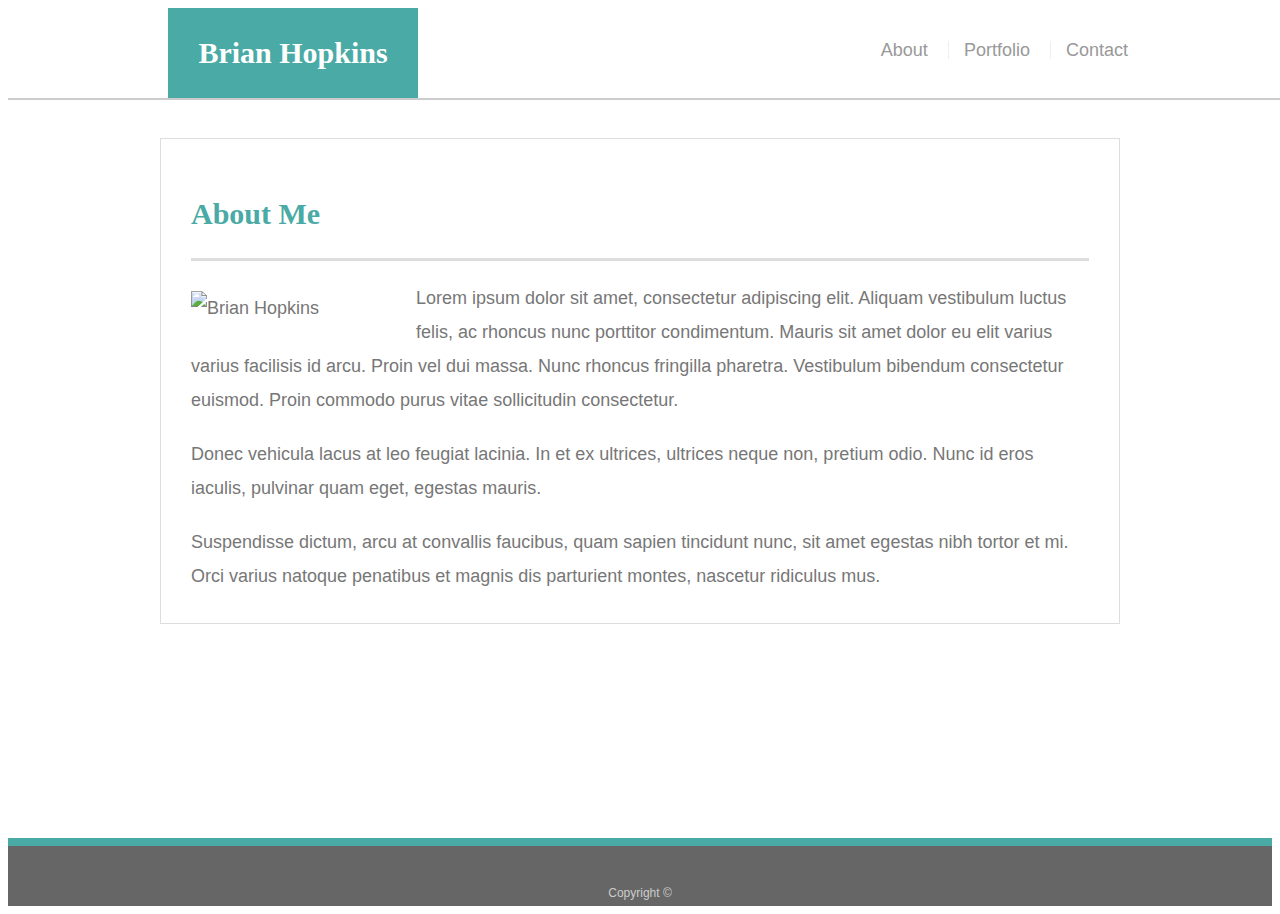
==== index.html @ 04783b8d "adding files" ====
<!doctype html>
<html lang="en-us">

<head>
  <meta charset="UTF-8">
  <title>About | Brian Hopkins</title>
  <link rel="stylesheet" type="text/css" href="assets/css/style.css">
</head>

<body>

  <header id="masthead">
    <div class="container">
      <a href="index.html" id="logo">Brian Hopkins</a>
      <nav>
        <a href="index.html">About</a>
        <a href="portfolio.html">Portfolio</a>
        <a href="contact.html">Contact</a>
      </nav>
    </div>
  </header>

  <div id="main-container" class="container">
    <section class="main-section">
      <h1>About Me</h1>

      <img src="https://avatars0.githubusercontent.com/u/35471621?s=460&v=4" class="auth-image" alt="Brian Hopkins">

      <p>Lorem ipsum dolor sit amet, consectetur adipiscing elit. Aliquam vestibulum luctus felis, ac rhoncus nunc porttitor condimentum. Mauris sit amet dolor eu elit varius varius facilisis id arcu. Proin vel dui massa. Nunc rhoncus fringilla pharetra. Vestibulum bibendum consectetur euismod. Proin commodo purus vitae sollicitudin consectetur.</p>

      <p>Donec vehicula lacus at leo feugiat lacinia. In et ex ultrices, ultrices neque non, pretium odio. Nunc id eros iaculis, pulvinar quam eget, egestas mauris.</p>

      <p>Suspendisse dictum, arcu at convallis faucibus, quam sapien tincidunt nunc, sit amet egestas nibh tortor et mi. Orci varius natoque penatibus et magnis dis parturient montes, nascetur ridiculus mus.</p>

    </section>

  </div>

  <footer>
    <div class="container">
      Copyright &copy; 
    </div>
  </footer>
</body>

</html>
---- assets/css/style.css ----
body {
    font-family: Arial, "Helvetica Neue", Helvetica, sans-serif;
    font-size: 18px;
    line-height: 34px;
    color: #777777;
    background: url("../images/concrete_seamless.png");
  }
  
  * {
    box-sizing: border-box;
  }
  
  /* general */
  
  .container {
    width: 100%;
    max-width: 960px;
    margin: 0 auto;
    clear: both;
  }
  
  h1,
  h2,
  h3,
  p {
    margin-bottom: 20px;
  }
  
  p:last-child {
    margin-bottom: 0;
  }
  
  h1,
  h2,
  h3 {
    font-family: Georgia, Times, "Times New Roman", serif;
    font-weight: 700;
    color: #4aaaa5;
  }
  
  h1 {
    padding-bottom: 20px;
    font-size: 30px;
    line-height: 49px;
    border-bottom: 3px solid #dddddd;
  }
  
  h2,
  h3 {
    font-size: 22px;
  }
  
  /* header */
  
  #masthead {
    position: fixed;
    z-index: 99;
    width: 100%;
    margin: 0 0 30px;
    overflow: auto;
    color: #ffffff;
    background: #ffffff;
    border-bottom: 2px solid #cccccc;
  }
  
  #logo {
    float: left;
    width: 250px;
    height: 90px;
    font-family: Georgia, Times, "Times New Roman", serif;
    font-size: 30px;
    font-weight: 700;
    line-height: 90px;
    color: #ffffff;
    text-align: center;
    text-decoration: none;
    background: #4aaaa5;
  }
  
  nav {
    float: right;
    margin-top: 25px;
  }
  
  nav a {
    display: inline-block;
    padding-left: 15px;
    margin-left: 15px;
    line-height: 18px;
    color: #999;
    text-decoration: none;
    border-left: 1px solid #efefef;
  }
  
  nav a:first-child {
    border-left: 0 none;
  }
  
  /* footer */
  
  footer {
    padding: 30px 0;
    clear: both;
    font-size: 12px;
    color: #ffffff;
    color: #cccccc;
    text-align: center;
    background: #666666;
    border-top: 8px solid #4aaaa5;
    height: 50px;
  }
  
  h3, h2 {
    padding-bottom: 20px;
    margin-bottom: 15px;
    line-height: 22px;
    border-bottom: 2px solid #eeeeee;
  }
  
  /* main */
  
  #main-container {
    padding-top: 130px;
    min-height: calc(100vh - 70px);
  }
  
  .main-section {
    float: left;
    width: 100%;
    max-width: 960px;
    padding: 30px;
    margin: 0 0 40px;
    background: #ffffff;
    border: 1px solid #dddddd;
  }
  
  /* portfolio page */
  
  .work {
    position: relative;
    float: left;
    width: 274px;
    margin: 20px 0 25px;
    overflow: auto;
  }
  
  .work:nth-child(even) {
    margin-right: 40px;
  }
  
  .work img {
    width: 100%;
    border: 0 none;
    opacity: 0.8;
  }
  
  .work h3 {
    position: absolute;
    bottom: 20px;
    width: 100%;
    padding: 15px;
    margin-bottom: 0;
    font-weight: 300;
    line-height: 30px;
    color: #ffffff;
    text-align: center;
    background: #4aaaa5;
    border-bottom: 0;
  }
  
  .auth-image {
    float: left;
    width: 200px;
    height: auto;
    margin-top: 10px;
    margin-right: 25px;
  }
  
  /* contact page */
  
  #contact-form ul {
    margin-bottom: 20px;
  }
  
  #contact-form li {
    margin-bottom: 10px;
  }
  
  label,
  input[type=text],
  input[type=email],
  textarea {
    display: block;
    width: 100%;
  }
  
  input[type=text],
  input[type=email],
  textarea {
    height: 35px;
    padding: 0 10px;
    font-size: 14px;
    border: 1px solid #dddddd;
  }
  
  textarea {
    height: 200px;
  }
  
  input[type=submit] {
    padding: 10px 30px;
    font-size: 18px;
    color: #ffffff;
    cursor: pointer;
    background: #4aaaa5;
    border: 0 none;
  }
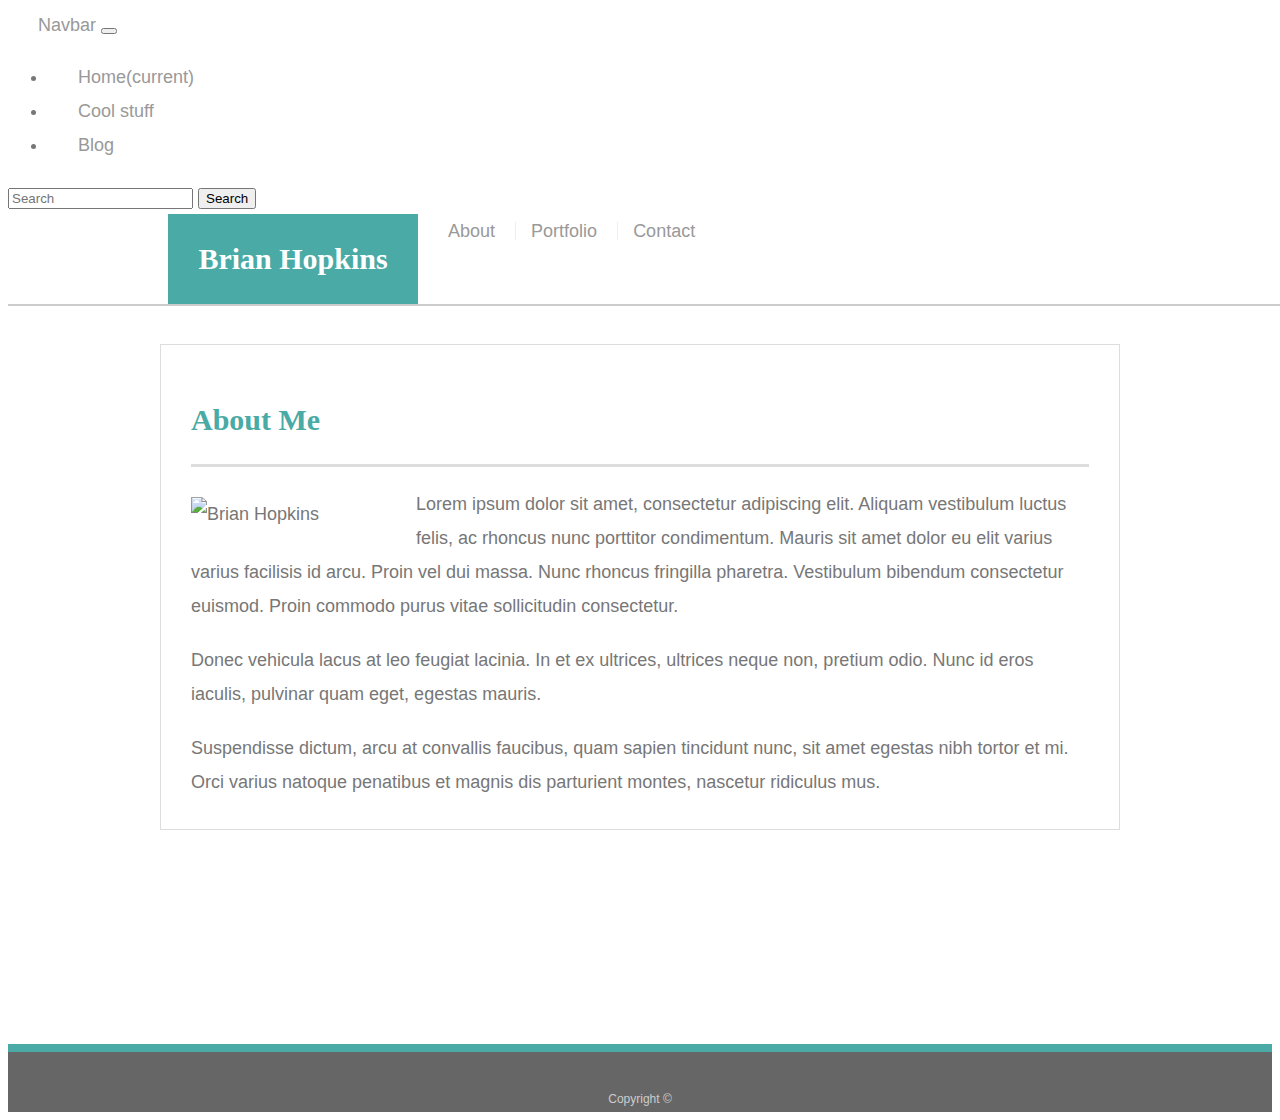
==== commit 87bcf177: "latest code" ====
--- a/index.html
+++ b/index.html
@@ -2,45 +2,81 @@
 <html lang="en-us">
 
 <head>
-  <meta charset="UTF-8">
-  <title>About | Brian Hopkins</title>
-  <link rel="stylesheet" type="text/css" href="assets/css/style.css">
+    <meta charset="UTF-8">
+    <title>About | Brian Hopkins</title>
+    <link rel="stylesheet" href="https://stackpath.bootstrapcdn.com/bootstrap/4.2.1/css/bootstrap.min.css" integrity="sha384-GJzZqFGwb1QTTN6wy59ffF1BuGJpLSa9DkKMp0DgiMDm4iYMj70gZWKYbI706tWS"
+        crossorigin="anonymous">
+    <link rel="stylesheet" type="text/css" href="assets/css/style.css">
 </head>
 
 <body>
 
-  <header id="masthead">
-    <div class="container">
-      <a href="index.html" id="logo">Brian Hopkins</a>
-      <nav>
-        <a href="index.html">About</a>
-        <a href="portfolio.html">Portfolio</a>
-        <a href="contact.html">Contact</a>
-      </nav>
+        <nav class="navbar navbar-expand-lg navbar-dark bg-dark">
+            <a class="navbar-brand" href="#">Navbar</a>
+            <button class="navbar-toggler" type="button" data-toggle="collapse" data-target="#navbarNav" aria-controls="navbarNav"
+                aria-expanded="false" aria-label="Toggle navigation">
+                <span class="navbar-toggler-icon"></span>
+            </button>
+            <div class="collapse navbar-collapse" id="navbarNav">
+                <ul class="navbar-nav">
+                    <li class="nav-item active">
+                        <a class="nav-link" href="#">Home<span class="sr-only">(current)</span></a>
+                    </li>
+                    <li class="nav-item">
+                        <a class="nav-link" href="#">Cool stuff</a>
+                    </li>
+                    <li class="nav-item">
+                        <a class="nav-link" href="#">Blog</a>
+                    </li>
+                </ul>
+                <form class="form-inline ml-md-auto">
+                    <input class="form-control mr-sm-2" type="search" placeholder="Search" aria-label="Search">
+                    <button class="btn btn-outline-success my-2 my-sm-0" type="submit">Search</button>
+                </form>
+        </nav>
+    
+        <header id="masthead">
+        <div class="container">
+            <a href="index.html" id="logo">Brian Hopkins</a>
+            <nav>
+                <a href="index.html">About</a>
+                <a href="portfolio.html">Portfolio</a>
+                <a href="contact.html">Contact</a>
+            </nav>
+        </div>
+    </header>
+
+    <div id="main-container" class="container">
+        <section class="main-section">
+            <h1>About Me</h1>
+
+            <img src="https://avatars0.githubusercontent.com/u/35471621?s=460&v=4" class="auth-image" alt="Brian Hopkins">
+
+            <p>Lorem ipsum dolor sit amet, consectetur adipiscing elit. Aliquam vestibulum luctus felis, ac
+                rhoncus
+                nunc porttitor condimentum. Mauris sit amet dolor eu elit varius varius facilisis id arcu.
+                Proin vel
+                dui massa. Nunc rhoncus fringilla pharetra. Vestibulum bibendum consectetur euismod. Proin
+                commodo
+                purus vitae sollicitudin consectetur.</p>
+
+            <p>Donec vehicula lacus at leo feugiat lacinia. In et ex ultrices, ultrices neque non, pretium
+                odio. Nunc
+                id eros iaculis, pulvinar quam eget, egestas mauris.</p>
+
+            <p>Suspendisse dictum, arcu at convallis faucibus, quam sapien tincidunt nunc, sit amet egestas
+                nibh tortor
+                et mi. Orci varius natoque penatibus et magnis dis parturient montes, nascetur ridiculus mus.</p>
+
+        </section>
+
     </div>
-  </header>
 
-  <div id="main-container" class="container">
-    <section class="main-section">
-      <h1>About Me</h1>
-
-      <img src="https://avatars0.githubusercontent.com/u/35471621?s=460&v=4" class="auth-image" alt="Brian Hopkins">
-
-      <p>Lorem ipsum dolor sit amet, consectetur adipiscing elit. Aliquam vestibulum luctus felis, ac rhoncus nunc porttitor condimentum. Mauris sit amet dolor eu elit varius varius facilisis id arcu. Proin vel dui massa. Nunc rhoncus fringilla pharetra. Vestibulum bibendum consectetur euismod. Proin commodo purus vitae sollicitudin consectetur.</p>
-
-      <p>Donec vehicula lacus at leo feugiat lacinia. In et ex ultrices, ultrices neque non, pretium odio. Nunc id eros iaculis, pulvinar quam eget, egestas mauris.</p>
-
-      <p>Suspendisse dictum, arcu at convallis faucibus, quam sapien tincidunt nunc, sit amet egestas nibh tortor et mi. Orci varius natoque penatibus et magnis dis parturient montes, nascetur ridiculus mus.</p>
-
-    </section>
-
-  </div>
-
-  <footer>
-    <div class="container">
-      Copyright &copy; 
-    </div>
-  </footer>
+    <footer>
+        <div class="container">
+            Copyright &copy;
+        </div>
+    </footer>
 </body>
 
 </html>--- a/assets/css/style.css
+++ b/assets/css/style.css
@@ -75,11 +75,6 @@
     text-align: center;
     text-decoration: none;
     background: #4aaaa5;
-  }
-  
-  nav {
-    float: right;
-    margin-top: 25px;
   }
   
   nav a {
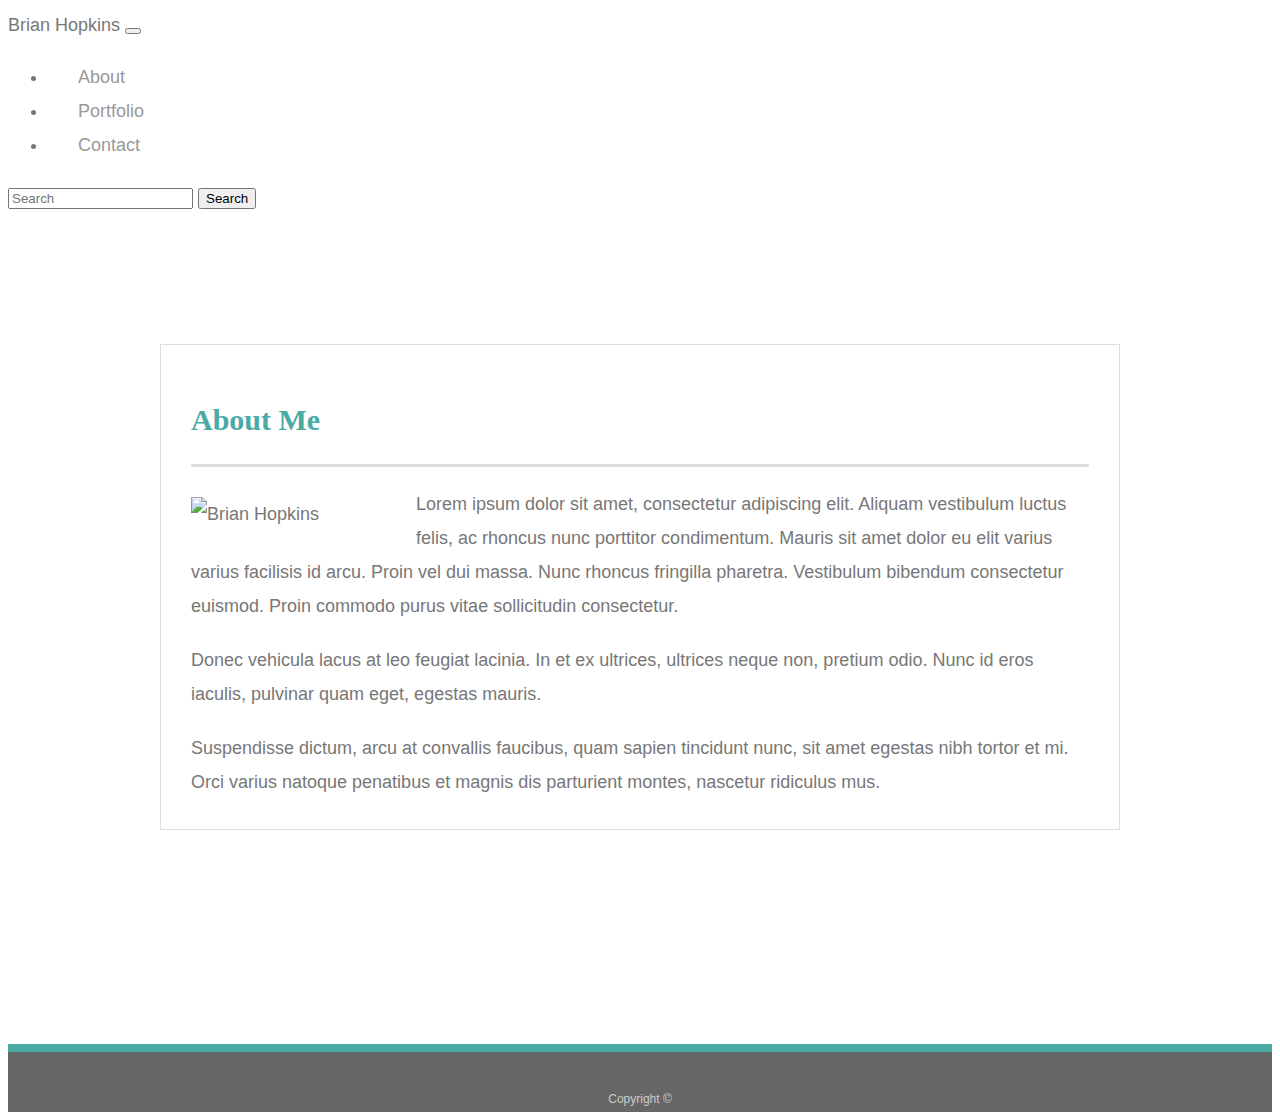
==== commit 62f1f354: "latest" ====
--- a/index.html
+++ b/index.html
@@ -11,31 +11,31 @@
 
 <body>
 
-        <nav class="navbar navbar-expand-lg navbar-dark bg-dark">
-            <a class="navbar-brand" href="#">Navbar</a>
-            <button class="navbar-toggler" type="button" data-toggle="collapse" data-target="#navbarNav" aria-controls="navbarNav"
-                aria-expanded="false" aria-label="Toggle navigation">
-                <span class="navbar-toggler-icon"></span>
-            </button>
-            <div class="collapse navbar-collapse" id="navbarNav">
-                <ul class="navbar-nav">
-                    <li class="nav-item active">
-                        <a class="nav-link" href="#">Home<span class="sr-only">(current)</span></a>
-                    </li>
-                    <li class="nav-item">
-                        <a class="nav-link" href="#">Cool stuff</a>
-                    </li>
-                    <li class="nav-item">
-                        <a class="nav-link" href="#">Blog</a>
-                    </li>
-                </ul>
-                <form class="form-inline ml-md-auto">
-                    <input class="form-control mr-sm-2" type="search" placeholder="Search" aria-label="Search">
-                    <button class="btn btn-outline-success my-2 my-sm-0" type="submit">Search</button>
-                </form>
-        </nav>
-    
-        <header id="masthead">
+    <nav class="navbar navbar-expand-lg fixed-top navbar-dark bg-dark">
+        <span class="navbar-brand mb-0 h1">Brian Hopkins</span>
+        <button class="navbar-toggler" type="button" data-toggle="collapse" data-target="#navbarNav" aria-controls="navbarNav"
+            aria-expanded="false" aria-label="Toggle navigation">
+            <span class="navbar-toggler-icon"></span>
+        </button>
+        <div class="collapse navbar-collapse" id="navbarNav">
+            <ul class="navbar-nav">
+                <li class="nav-item">
+                    <a class="nav-link" href="index.html">About</a>
+                </li>
+                <li class="nav-item">
+                    <a class="nav-link" href="portfolio.html">Portfolio</a>
+                </li>
+                <li class="nav-item">
+                    <a class="nav-link" href="contact.html">Contact</a>
+                </li>
+            </ul>
+            <form class="form-inline ml-md-auto">
+                <input class="form-control mr-sm-2" type="search" placeholder="Search" aria-label="Search">
+                <button class="btn btn-outline-success my-2 my-sm-0" type="submit">Search</button>
+            </form>
+    </nav>
+
+    <!--<header id="masthead">
         <div class="container">
             <a href="index.html" id="logo">Brian Hopkins</a>
             <nav>
@@ -44,7 +44,7 @@
                 <a href="contact.html">Contact</a>
             </nav>
         </div>
-    </header>
+    </header> -->
 
     <div id="main-container" class="container">
         <section class="main-section">
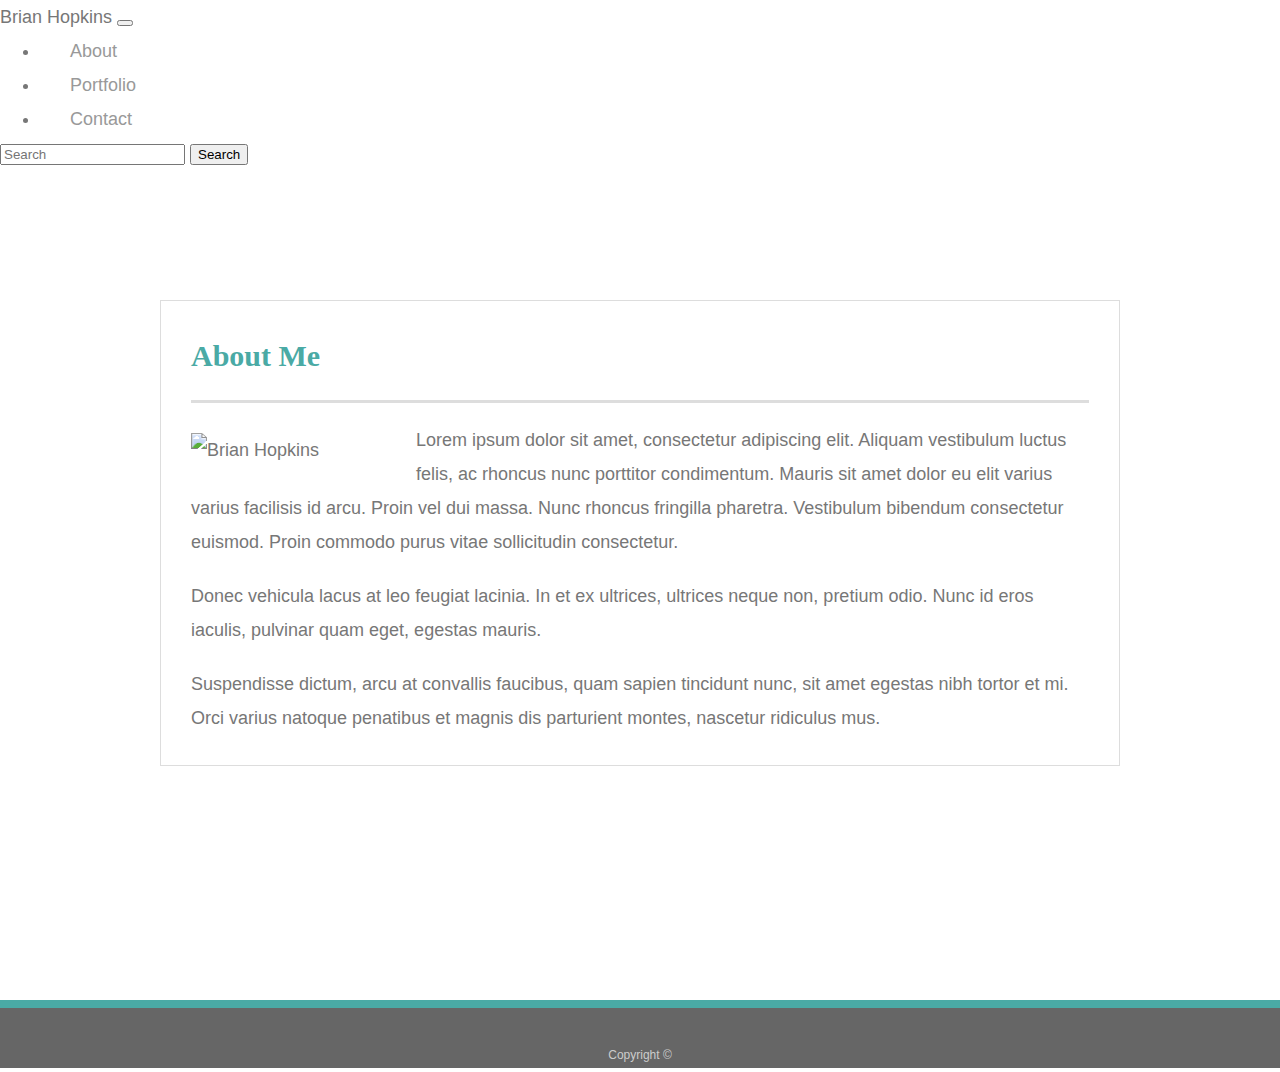
==== commit 358ed779: "latest" ====
--- a/index.html
+++ b/index.html
@@ -3,6 +3,7 @@
 
 <head>
     <meta charset="UTF-8">
+    <meta name="viewport" content="width=device-width, initial-scale=1">
     <title>About | Brian Hopkins</title>
     <link rel="stylesheet" href="https://stackpath.bootstrapcdn.com/bootstrap/4.2.1/css/bootstrap.min.css" integrity="sha384-GJzZqFGwb1QTTN6wy59ffF1BuGJpLSa9DkKMp0DgiMDm4iYMj70gZWKYbI706tWS"
         crossorigin="anonymous">
--- a/assets/css/style.css
+++ b/assets/css/style.css
@@ -8,6 +8,7 @@
   
   * {
     box-sizing: border-box;
+    margin: 0;
   }
   
   /* general */
@@ -210,4 +211,20 @@
     background: #4aaaa5;
     border: 0 none;
   }
+
+  @media screen and (max-width: 1100px) {
+    body {
+      background-color: purple;
+    }
+  }
+
+  @media screen and (max-width: 768px) {
+    body {
+      background-color: #333;
+    }
+  }
+
+  .wrapper {
+      width: 600px;
+  }
   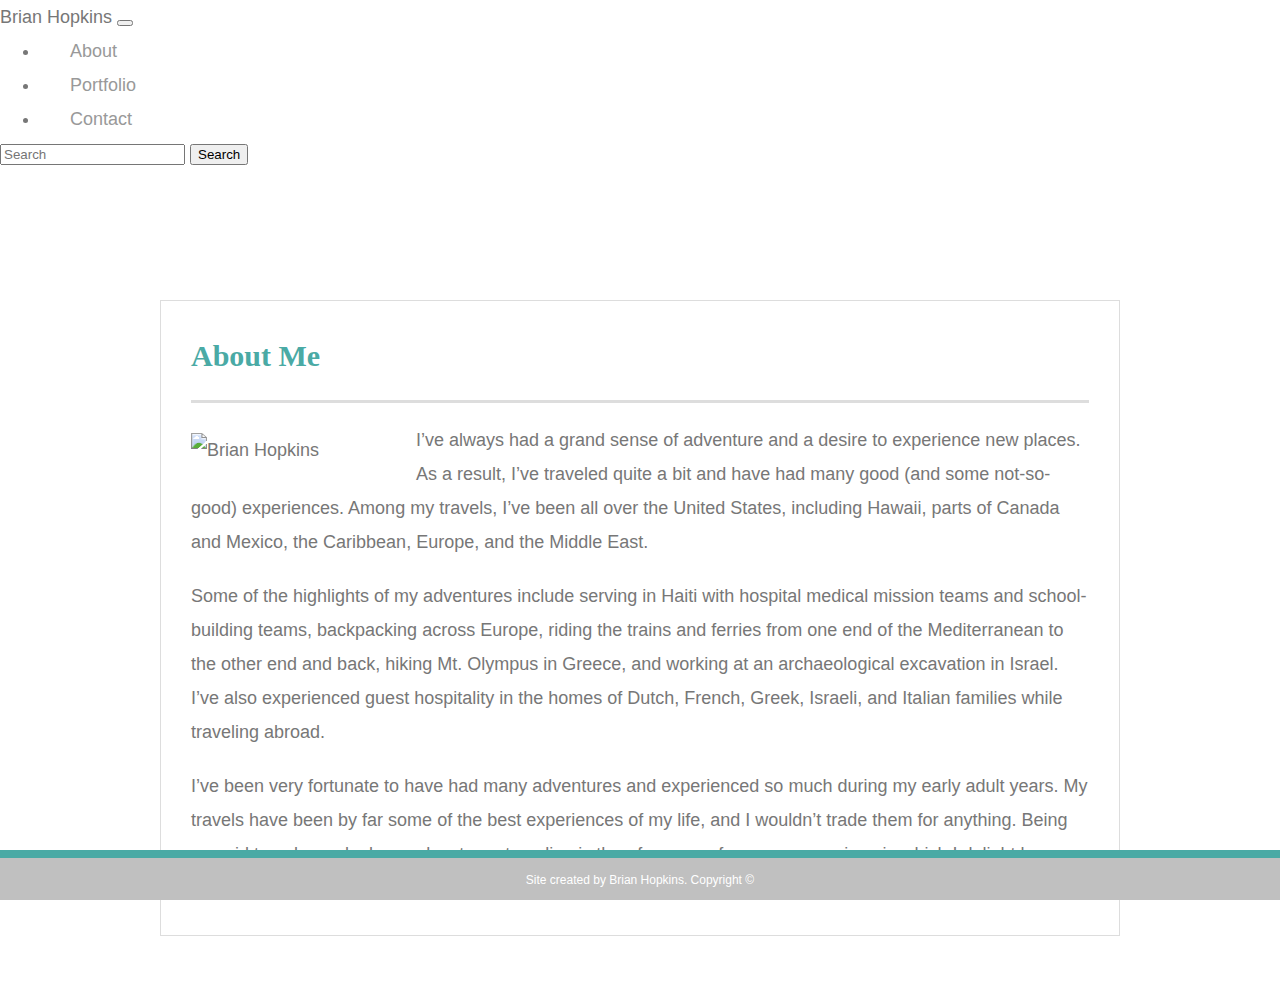
==== commit 03091271: "latest" ====
--- a/index.html
+++ b/index.html
@@ -51,30 +51,20 @@
         <section class="main-section">
             <h1>About Me</h1>
 
-            <img src="https://avatars0.githubusercontent.com/u/35471621?s=460&v=4" class="auth-image" alt="Brian Hopkins">
+            <img src="https://scontent-lax3-2.xx.fbcdn.net/v/t1.0-9/15726449_10154016445340689_5056899317614062007_n.jpg?_nc_cat=110&_nc_ht=scontent-lax3-2.xx&oh=a8c261d95b3ab837c3b426be7f90de58&oe=5CC27F09" class="auth-image" alt="Brian Hopkins">
 
-            <p>Lorem ipsum dolor sit amet, consectetur adipiscing elit. Aliquam vestibulum luctus felis, ac
-                rhoncus
-                nunc porttitor condimentum. Mauris sit amet dolor eu elit varius varius facilisis id arcu.
-                Proin vel
-                dui massa. Nunc rhoncus fringilla pharetra. Vestibulum bibendum consectetur euismod. Proin
-                commodo
-                purus vitae sollicitudin consectetur.</p>
+            <p>I’ve always had a grand sense of adventure and a desire to experience new places. As a result, I’ve traveled quite a bit and have had many good (and some not-so-good) experiences. Among my travels, I’ve been all over the United States, including Hawaii, parts of Canada and Mexico, the Caribbean, Europe, and the Middle East.</p>
 
-            <p>Donec vehicula lacus at leo feugiat lacinia. In et ex ultrices, ultrices neque non, pretium
-                odio. Nunc
-                id eros iaculis, pulvinar quam eget, egestas mauris.</p>
+            <p>Some of the highlights of my adventures include serving in Haiti with hospital medical mission teams and school-building teams, backpacking across Europe, riding the trains and ferries from one end of the Mediterranean to the other end and back, hiking Mt. Olympus in Greece, and working at an archaeological excavation in Israel. I’ve also experienced guest hospitality in the homes of Dutch, French, Greek, Israeli, and Italian families while traveling abroad.</p>
 
-            <p>Suspendisse dictum, arcu at convallis faucibus, quam sapien tincidunt nunc, sit amet egestas
-                nibh tortor
-                et mi. Orci varius natoque penatibus et magnis dis parturient montes, nascetur ridiculus mus.</p>
+            <p>I’ve been very fortunate to have had many adventures and experienced so much during my early adult years. My travels have been by far some of the best experiences of my life, and I wouldn’t trade them for anything. Being an avid traveler and a born adventurer, traveling is therefore one of my many passions in which I delight because it helps keep me young at heart.</p>
 
         </section>
 
     </div>
-
-    <footer>
+    <footer class="footer">
         <div class="container">
+            <span class="text-muted">Site created by Brian Hopkins.</span>
             Copyright &copy;
         </div>
     </footer>
--- a/assets/css/style.css
+++ b/assets/css/style.css
@@ -95,7 +95,7 @@
   /* footer */
   
   footer {
-    padding: 30px 0;
+    padding: 5px 0;
     clear: both;
     font-size: 12px;
     color: #ffffff;
@@ -146,15 +146,16 @@
   
   .work img {
     width: 100%;
+    height: auto;
     border: 0 none;
     opacity: 0.8;
   }
   
   .work h3 {
     position: absolute;
-    bottom: 20px;
-    width: 100%;
-    padding: 15px;
+    bottom: 5px;
+    width: 100%;
+    padding: 1px;
     margin-bottom: 0;
     font-weight: 300;
     line-height: 30px;
@@ -212,15 +213,26 @@
     border: 0 none;
   }
 
+  .footer {
+    background-color: silver;
+    bottom: 0;
+    left: 0;
+    right: 0;
+    position: fixed;
+    height: 50px;
+    text-align: center;
+    color: white;
+  }
+
   @media screen and (max-width: 1100px) {
     body {
-      background-color: purple;
+      background-color: lightblue;
     }
   }
 
   @media screen and (max-width: 768px) {
     body {
-      background-color: #333;
+      background-color: lightskyblue;
     }
   }
 
